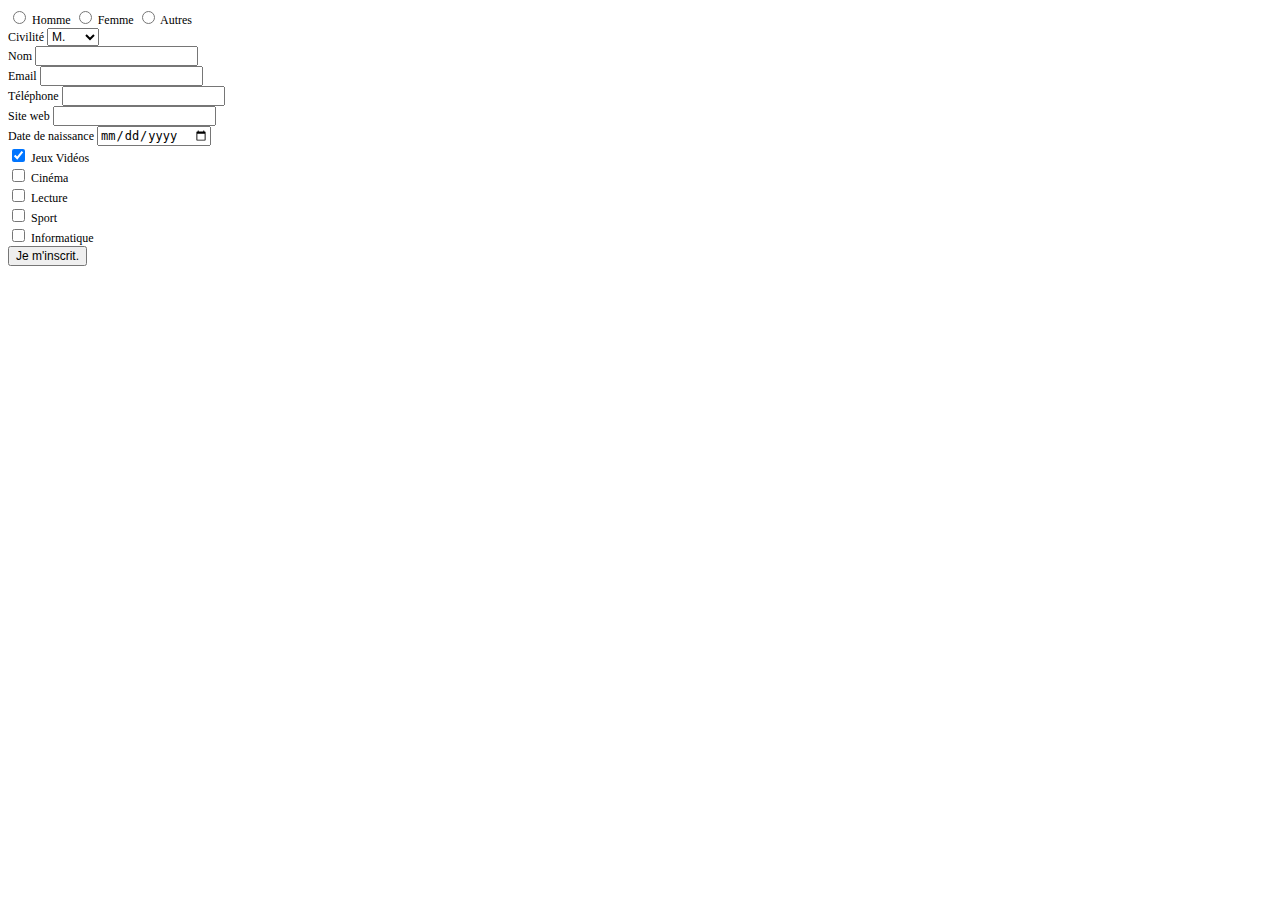
==== rush1_step3/my_form.html @ 80dac9bd "update step 3" ====
<!doctype html>
<html lang="fr">
<head>
    <meta charset="UTF-8">
    <meta name="viewport"
          content="width=device-width, user-scalable=no, initial-scale=1.0, maximum-scale=1.0, minimum-scale=1.0">
    <meta http-equiv="X-UA-Compatible" content="ie=edge">
    <link rel="stylesheet" href="./my_style.css">
    <title>Inscription My Form</title>
</head>
<body>
<div>
    <form action="" method="POST">
        <div class="form-radio-block">
            <input type="radio" id="homme" name="homme" value="homme" />
            <label for="homme">Homme</label>

            <input type="radio" id="femme" name="femme" value="femme" />
            <label for="femme">Femme</label>

            <input type="radio" id="autre" name="autre" value="autre" />
            <label for="autre">Autres</label>
        </div>

        <div class="civilite-form-block">
            <label for="civilite">Civilité</label>
            <select name="civilite" id="civilite">
                <option value="monsieur">M.</option>
                <option value="madame">Mme.</option>
            </select>
        </div>

        <div class="name-form-block">
            <label for="name">Nom</label>
            <input type="text" name="name" id="name">
        </div>

        <div class="email-form-block">
            <label for="email">Email</label>
            <input type="email" name="email" id="email">
        </div>

        <div class="tel-form-block">
            <label for="tel">Téléphone</label>
            <input type="tel" name="tel" id="tel">
        </div>
        
        <div class="website-form-block">
            <label for="website">Site web</label>
            <input type="url" name="website" id="website">
        </div>

        <div class="date-form-block">
            <label for="birthday">Date de naissance</label>
            <input type="date" name="birthday" id="birthday">
        </div>

        <div class="checkbox-form-block">
            <div>
                <input type="checkbox" id="game" name="game" checked />
                <label for="game">Jeux Vidéos</label>
            </div>

            <div>
                <input type="checkbox" id="cinema" name="cinema" />
                <label for="cinema">Cinéma</label>
            </div>

            <div>
                <input type="checkbox" id="lecture" name="lecture" />
                <label for="lecture">Lecture</label>
            </div>

            <div>
                <input type="checkbox" id="sport" name="sport" />
                <label for="sport">Sport</label>
            </div>

            <div>
                <input type="checkbox" id="informatique" name="informatique" />
                <label for="informatique">Informatique</label>
            </div>

            <input type="hidden" name="token"/>

            <div>
                <button type="submit" id="submit-button">
                    Je m'inscrit.
                </button>
            </div>
        </div>
    </form>
</div>
</body>
</html>
---- rush1_step3/my_style.css ----
*:not(h1, h2){
    font-size: 12px;
}

form:nth-child(3n) label {
    border-style: dotted;
    
}
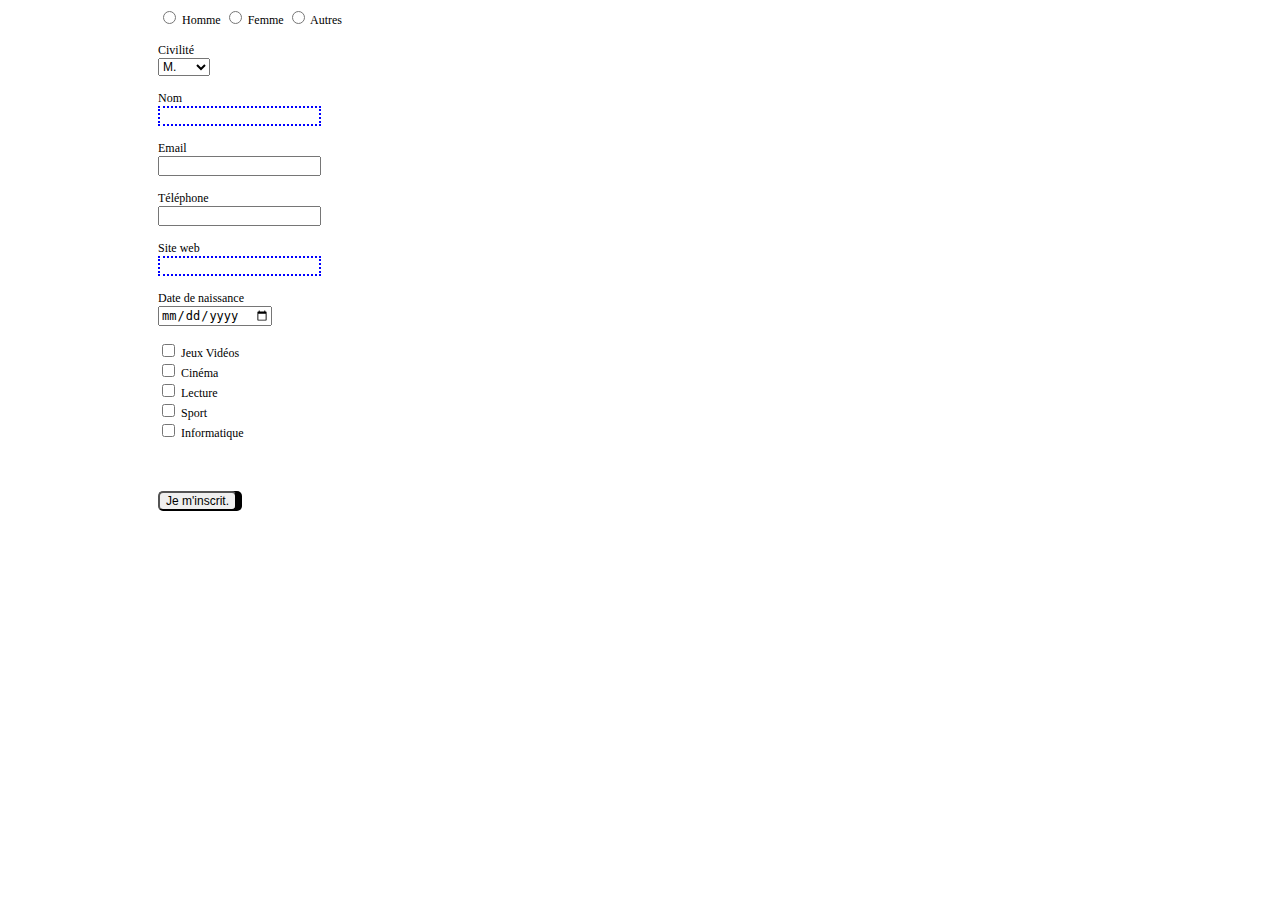
==== commit 723bbfbc: "ajout des dernières modifications à apporté aux projet de rush pour effectué la gestion des erreurs " ====
--- a/rush1_step3/my_form.html
+++ b/rush1_step3/my_form.html
@@ -10,15 +10,15 @@
 </head>
 <body>
 <div>
-    <form action="" method="POST">
+    <form action="" method="POST" id="myForm">
         <div class="form-radio-block">
-            <input type="radio" id="homme" name="homme" value="homme" />
+            <input type="radio" id="homme" name="genre" value="homme" />
             <label for="homme">Homme</label>
 
-            <input type="radio" id="femme" name="femme" value="femme" />
+            <input type="radio" id="femme" name="genre" value="femme" />
             <label for="femme">Femme</label>
 
-            <input type="radio" id="autre" name="autre" value="autre" />
+            <input type="radio" id="autre" name="genre" value="autre" />
             <label for="autre">Autres</label>
         </div>
 
@@ -57,7 +57,7 @@
 
         <div class="checkbox-form-block">
             <div>
-                <input type="checkbox" id="game" name="game" checked />
+                <input type="checkbox" id="game" name="game" />
                 <label for="game">Jeux Vidéos</label>
             </div>
 
@@ -90,6 +90,21 @@
             </div>
         </div>
     </form>
+
+    <div>
+        <p id="error-message-field"></p>
+    </div>
+
+    <div>
+        <p id="error-message-checkbox"></p>
+    </div>
+
+    <div>
+        <p id="error-message-radio"></p>
+    </div>
 </div>
+
+<script src="my_script.js"></script>
+
 </body>
 </html>--- a/rush1_step3/my_style.css
+++ b/rush1_step3/my_style.css
@@ -2,8 +2,44 @@
     font-size: 12px;
 }
 
-form:nth-child(3n) label {
+form :nth-child(3n) input {
     border-style: dotted;
-    
+    border-width: 2px;
+    border-color: blue;
 }
 
+form input {
+    cursor: pointer;
+}
+
+form button {
+    cursor: pointer;
+    border-radius: 5px;
+    box-shadow: 5px 0px 0px black;
+    margin-top: 50px;
+}
+
+.form-radio-block, .civilite-form-block, .name-form-block, .email-form-block, .tel-form-block, .website-form-block, .date-form-block, .checkbox-form-block {
+    margin-left: 150px;
+    margin-bottom: 15px;
+}
+
+#civilite, #name, #email, #tel, #website, #birthday {
+    display: flex;
+    align-items: flex-end;
+}
+
+#error-message-field {
+    color: red;
+    font-size: 12px;
+}
+
+#error-message-checkbox {
+    color: red;
+    font-size: 12px;
+}
+
+#error-message-radio {
+    color: red;
+    font-size: 12px;
+}